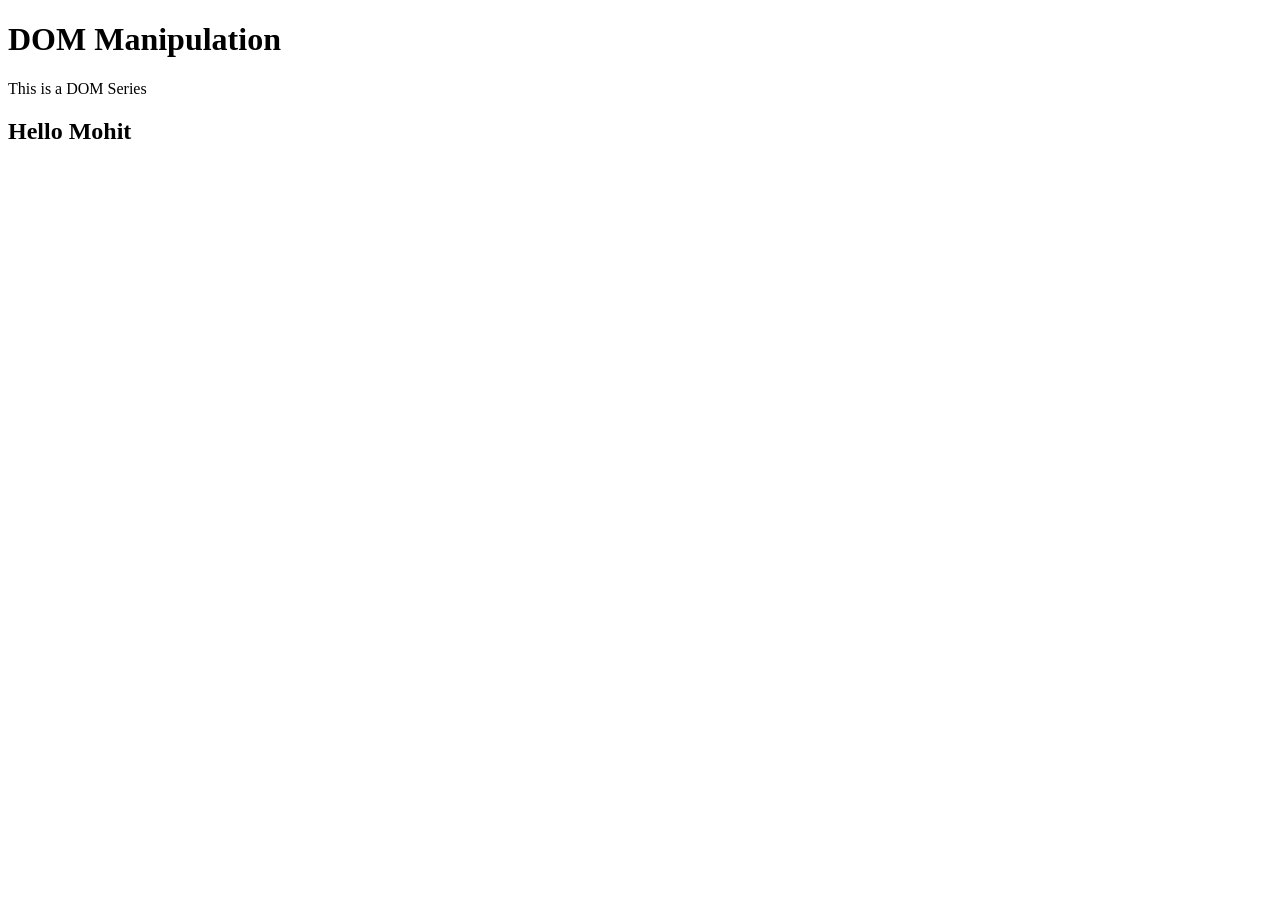
==== 02_Window/index.html @ b53acd63 "Add: DOM & Window Object" ====
<!doctype html>
<html lang="en">
  <head>
    <meta charset="UTF-8" />
    <meta name="viewport" content="width=device-width, initial-scale=1.0" />
    <title>Document</title>
  </head>
  <body>
    <div>
      <h1>DOM Manipulation</h1>
      <p>This is a DOM Series</p>
    </div>
    <h2>Hello Mohit</h2>
    <!-- <script src="01-pop-up-boxes.js"></script> -->
    <script src="02-DOM.js"></script>
  </body>
</html>
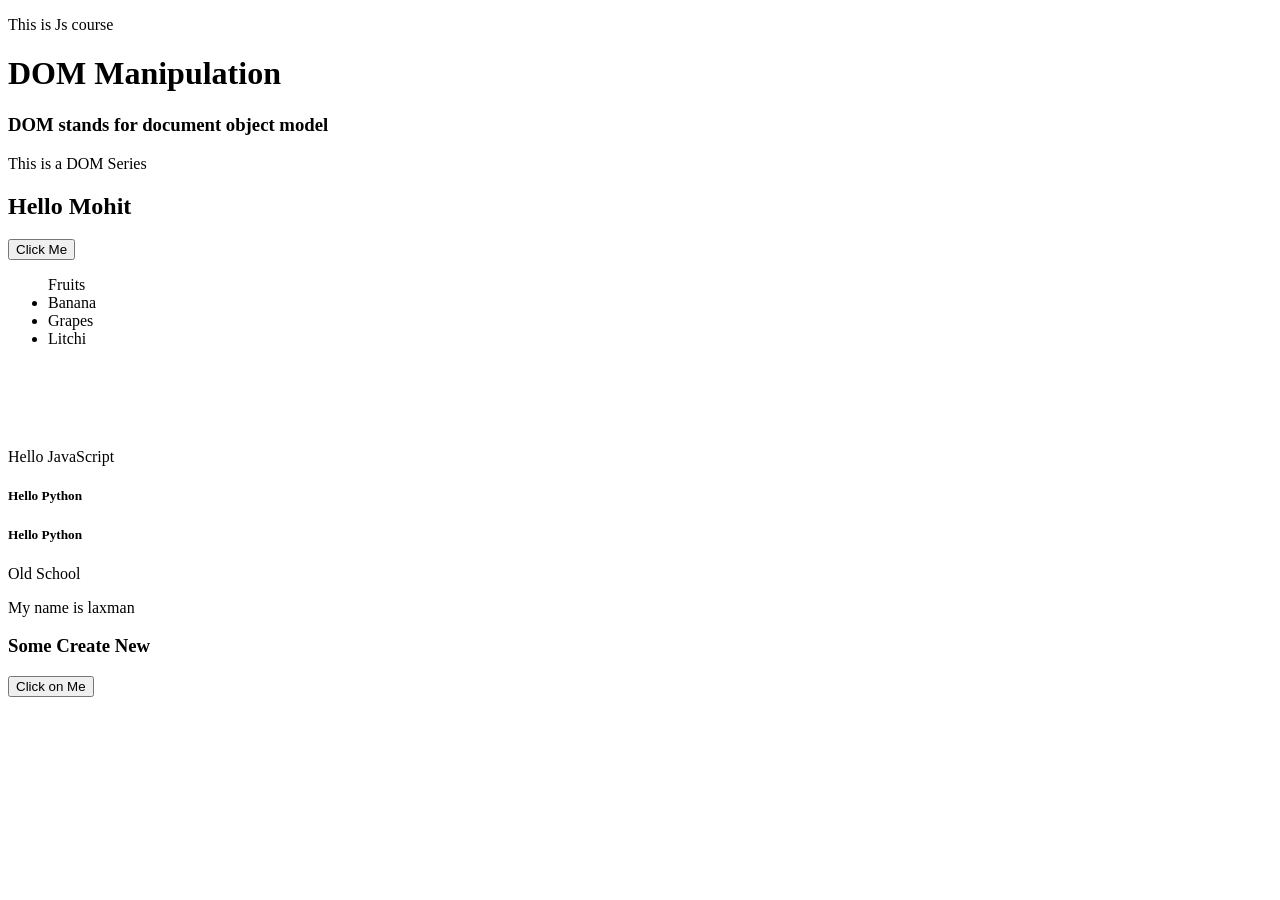
==== commit 5ebcd58a: "Complete DOM & It's Methods" ====
--- a/02_Window/index.html
+++ b/02_Window/index.html
@@ -7,10 +7,37 @@
   </head>
   <body>
     <div>
-      <h1>DOM Manipulation</h1>
-      <p>This is a DOM Series</p>
+      <h1 id="heading">DOM Manipulation</h1>
+      <h3 class="domManipulation">DOM stands for document object model</h3>
+      <p class="domManipulation">This is a DOM Series</p>
+      <div></div>
     </div>
-    <h2>Hello Mohit</h2>
+    <h2 class="domManipulation">Hello Mohit</h2>
+    <button>Click Me</button>
+    <div class="newclass">
+      <div></div>
+      <ul>
+        Fruits
+        <li>Banana</li>
+        <li>Grapes</li>
+        <li>Litchi</li>
+      </ul>
+    </div>
+
+    <!-- for hello mohit -->
+    <h4>Hello Mohit</h4>
+    <h4 id="heading4" style="visibility: hidden">Hello JavaScript</h4>
+    <p id="output"></p>
+
+    <!-- For id attribute -->
+    <h5 id="myID">Hello Python</h5>
+    <h5 class="myclass">Hello Python</h5>
+
+    <!-- Insert Method -->
+    <div class="box1">
+      <p>Old School</p>
+      <p>This is paragraph</p>
+    </div>
     <!-- <script src="01-pop-up-boxes.js"></script> -->
     <script src="02-DOM.js"></script>
   </body>
